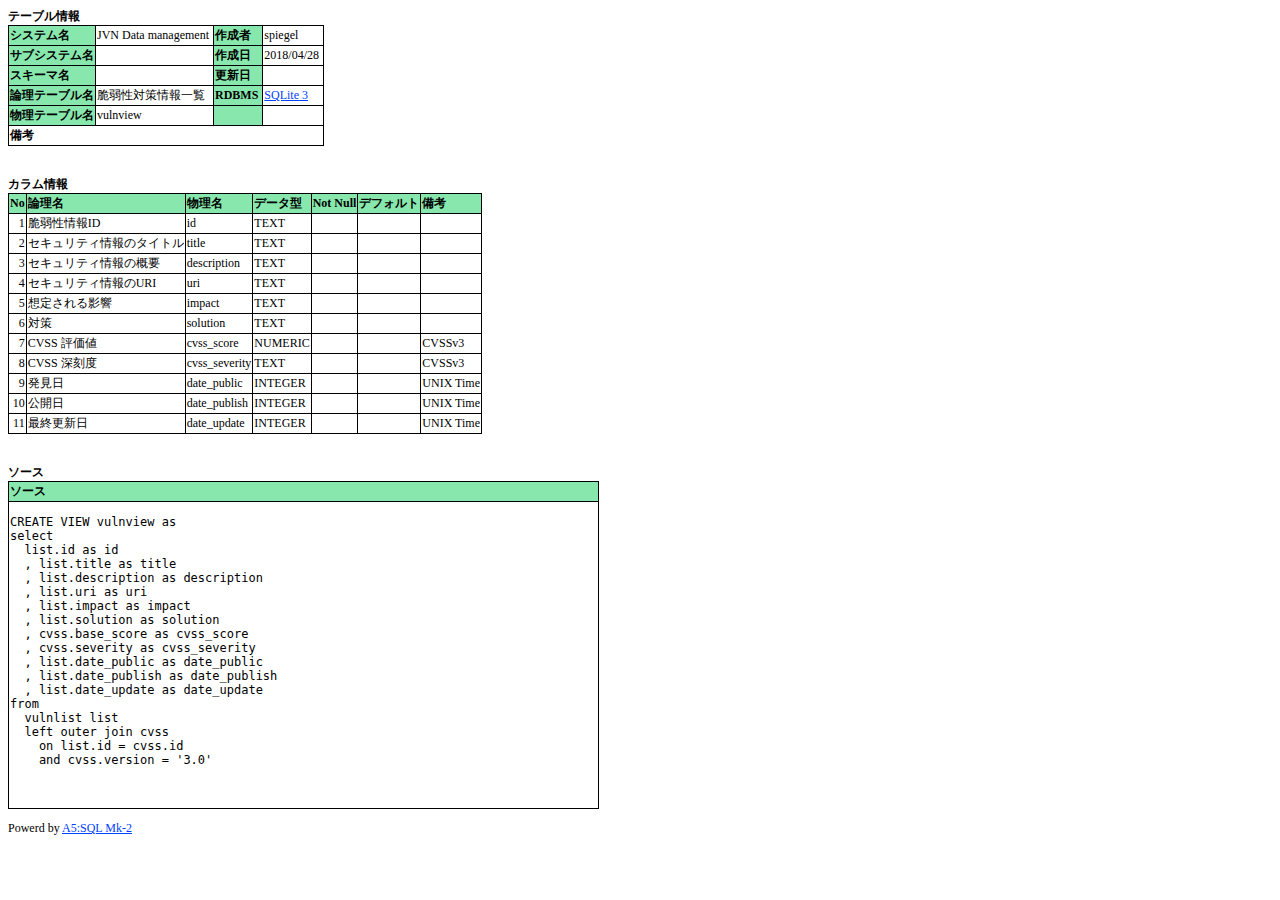
==== docs/tables/_vulnview_.html @ fc267872 "Update database spec" ====
﻿<!DOCTYPE html>
<html lang="ja">
	<head>
		<meta http-equiv="Content-type" content="text/html; charset=UTF-8">
		<title>テーブル定義書&#32;JVN&#32;Data&#32;management</title>
		<link rel="stylesheet" href="../a5m2.css">
	</head>
	<body>
	<table>
		<caption>テーブル情報</caption>
		<tr>
			<th>システム名</th>
			<td>JVN&#32;Data&#32;management&nbsp;</td>
			<th>作成者</th>
			<td>spiegel&nbsp;</td>
		</tr>
		<tr>
			<th>サブシステム名</th>
			<td>&nbsp;</td>
			<th>作成日</th>
			<td>2018/04/28&nbsp;</td>
		</tr>
		<tr>
			<th>スキーマ名</th>
			<td>&nbsp;</td>
			<th>更新日</th>
			<td>&nbsp;</td>
		</tr>
		<tr>
			<th>論理テーブル名</th>
			<td>脆弱性対策情報一覧</td>
			<th>RDBMS&nbsp;</th>
			<td><a href="https://www.sqlite.org/">SQLite 3</a></td>
		</tr>
		<tr>
			<th>物理テーブル名</th>
			<td>vulnview&nbsp;</td>
			<th>&nbsp;</th>
			<td>&nbsp;</td>
		</tr>
		<tr>
			<td colspan="4"><b>備考</b><br></td>
		</tr>
	</table>

<br>
<br>
	<table>
		<caption>カラム情報</caption>
		<tr>
			<th>No</th>
			<th>論理名</th>
			<th>物理名</th>
			<th>データ型</th>
			<th>Not Null</th>
			<th>デフォルト</th>
			<th>備考</th>
		</tr>
		<tr>
			<td style="text-align:right;">1</td>
			<td>脆弱性情報ID</td>
			<td>id</td>
			<td>TEXT</td>
			<td>&nbsp;</td>
			<td></td>
			<td></td>
		</tr>
		<tr>
			<td style="text-align:right;">2</td>
			<td>セキュリティ情報のタイトル</td>
			<td>title</td>
			<td>TEXT</td>
			<td>&nbsp;</td>
			<td></td>
			<td></td>
		</tr>
		<tr>
			<td style="text-align:right;">3</td>
			<td>セキュリティ情報の概要</td>
			<td>description</td>
			<td>TEXT</td>
			<td>&nbsp;</td>
			<td></td>
			<td></td>
		</tr>
		<tr>
			<td style="text-align:right;">4</td>
			<td>セキュリティ情報のURI</td>
			<td>uri</td>
			<td>TEXT</td>
			<td>&nbsp;</td>
			<td></td>
			<td></td>
		</tr>
		<tr>
			<td style="text-align:right;">5</td>
			<td>想定される影響</td>
			<td>impact</td>
			<td>TEXT</td>
			<td>&nbsp;</td>
			<td></td>
			<td></td>
		</tr>
		<tr>
			<td style="text-align:right;">6</td>
			<td>対策</td>
			<td>solution</td>
			<td>TEXT</td>
			<td>&nbsp;</td>
			<td></td>
			<td></td>
		</tr>
		<tr>
			<td style="text-align:right;">7</td>
			<td>CVSS 評価値</td>
			<td>cvss_score</td>
			<td>NUMERIC</td>
			<td>&nbsp;</td>
			<td></td>
			<td>CVSSv3</td>
		</tr>
		<tr>
			<td style="text-align:right;">8</td>
			<td>CVSS 深刻度</td>
			<td>cvss_severity</td>
			<td>TEXT</td>
			<td>&nbsp;</td>
			<td></td>
			<td>CVSSv3</td>
		</tr>
		<tr>
			<td style="text-align:right;">9</td>
			<td>発見日</td>
			<td>date_public</td>
			<td>INTEGER</td>
			<td>&nbsp;</td>
			<td></td>
			<td>UNIX Time</td>
		</tr>
		<tr>
			<td style="text-align:right;">10</td>
			<td>公開日</td>
			<td>date_publish</td>
			<td>INTEGER</td>
			<td>&nbsp;</td>
			<td></td>
			<td>UNIX Time</td>
		</tr>
		<tr>
			<td style="text-align:right;">11</td>
			<td>最終更新日</td>
			<td>date_update</td>
			<td>INTEGER</td>
			<td>&nbsp;</td>
			<td></td>
			<td>UNIX Time</td>
		</tr>
	</table>

<br>
<br>
	<table>
		<colgroup>
			<col width="590">
		</colgroup>
		<caption>ソース</caption>
		<tr>
			<th>ソース</th>
		</tr>
		<tr>
			<td>
				<pre>
CREATE&#32;VIEW&#32;vulnview&#32;as&#32;<br>select<br>&#32;&#32;list.id&#32;as&#32;id<br>&#32;&#32;,&#32;list.title&#32;as&#32;title<br>&#32;&#32;,&#32;list.description&#32;as&#32;description<br>&#32;&#32;,&#32;list.uri&#32;as&#32;uri<br>&#32;&#32;,&#32;list.impact&#32;as&#32;impact<br>&#32;&#32;,&#32;list.solution&#32;as&#32;solution<br>&#32;&#32;,&#32;cvss.base_score&#32;as&#32;cvss_score<br>&#32;&#32;,&#32;cvss.severity&#32;as&#32;cvss_severity<br>&#32;&#32;,&#32;list.date_public&#32;as&#32;date_public<br>&#32;&#32;,&#32;list.date_publish&#32;as&#32;date_publish<br>&#32;&#32;,&#32;list.date_update&#32;as&#32;date_update&#32;<br>from<br>&#32;&#32;vulnlist&#32;list&#32;<br>&#32;&#32;left&#32;outer&#32;join&#32;cvss&#32;<br>&#32;&#32;&#32;&#32;on&#32;list.id&#32;=&#32;cvss.id&#32;<br>&#32;&#32;&#32;&#32;and&#32;cvss.version&#32;=&#32;'3.0'<br>
				</pre>
			</td>
		</tr>
	</table>

	<p>Powerd by <a href="https://a5m2.mmatsubara.com/">A5:SQL Mk-2</a></p>
	</body>
</html>
---- docs/a5m2.css ----
﻿body {
	font-family: "sans-serif";
	font-size: 9pt;
}
h1 {
	font-size: 12pt;
	font-weight: bold;
}
caption {
	font-size: 9pt;
	font-weight: bold;
	text-align: left;
}
table { 
	border: 1px solid Black;
	border-collapse: collapse;
}
th {
	font-weight: bold;
	background-color: #87E7AD;
	text-align:left;
	font-size: 9pt;
	color: #000000;
	word-break: break-all;
	border: 1px solid Black;
}
td { 
	font-size: 9pt;
	word-break: break-all;
	border: 1px solid Black;
}
a { 
	color: #0041FF;
}
a:hover { 
	color: #FF9900;
}
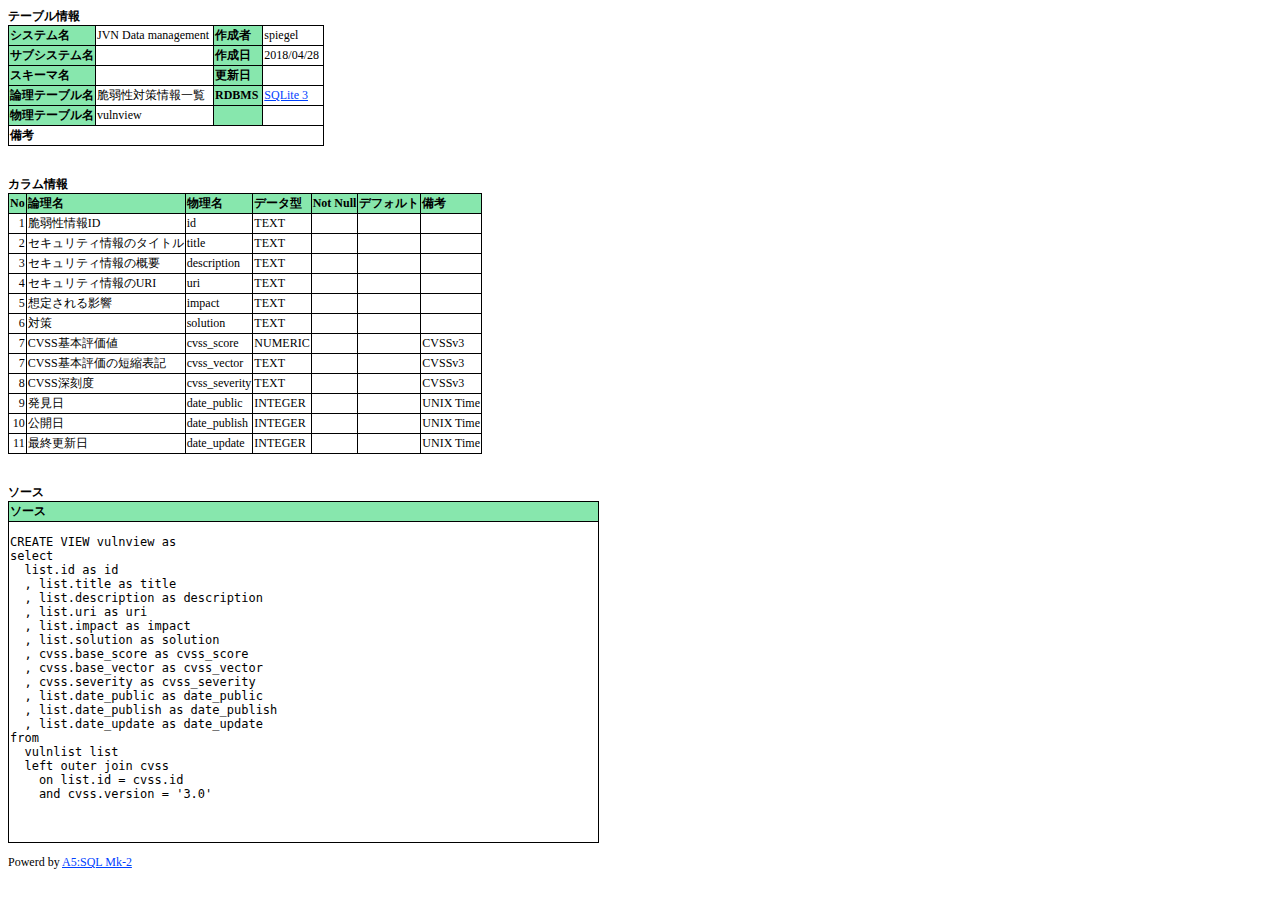
==== commit 719230fe: "Rename detail to info and modified info sub-command" ====
--- a/docs/tables/_vulnview_.html
+++ b/docs/tables/_vulnview_.html
@@ -112,7 +112,7 @@
 		</tr>
 		<tr>
 			<td style="text-align:right;">7</td>
-			<td>CVSS 評価値</td>
+			<td>CVSS基本評価値</td>
 			<td>cvss_score</td>
 			<td>NUMERIC</td>
 			<td>&nbsp;</td>
@@ -120,8 +120,17 @@
 			<td>CVSSv3</td>
 		</tr>
 		<tr>
+			<td style="text-align:right;">7</td>
+			<td>CVSS基本評価の短縮表記</td>
+			<td>cvss_vector</td>
+			<td>TEXT</td>
+			<td>&nbsp;</td>
+			<td></td>
+			<td>CVSSv3</td>
+		</tr>
+		<tr>
 			<td style="text-align:right;">8</td>
-			<td>CVSS 深刻度</td>
+			<td>CVSS深刻度</td>
 			<td>cvss_severity</td>
 			<td>TEXT</td>
 			<td>&nbsp;</td>
@@ -170,7 +179,7 @@
 		<tr>
 			<td>
 				<pre>
-CREATE&#32;VIEW&#32;vulnview&#32;as&#32;<br>select<br>&#32;&#32;list.id&#32;as&#32;id<br>&#32;&#32;,&#32;list.title&#32;as&#32;title<br>&#32;&#32;,&#32;list.description&#32;as&#32;description<br>&#32;&#32;,&#32;list.uri&#32;as&#32;uri<br>&#32;&#32;,&#32;list.impact&#32;as&#32;impact<br>&#32;&#32;,&#32;list.solution&#32;as&#32;solution<br>&#32;&#32;,&#32;cvss.base_score&#32;as&#32;cvss_score<br>&#32;&#32;,&#32;cvss.severity&#32;as&#32;cvss_severity<br>&#32;&#32;,&#32;list.date_public&#32;as&#32;date_public<br>&#32;&#32;,&#32;list.date_publish&#32;as&#32;date_publish<br>&#32;&#32;,&#32;list.date_update&#32;as&#32;date_update&#32;<br>from<br>&#32;&#32;vulnlist&#32;list&#32;<br>&#32;&#32;left&#32;outer&#32;join&#32;cvss&#32;<br>&#32;&#32;&#32;&#32;on&#32;list.id&#32;=&#32;cvss.id&#32;<br>&#32;&#32;&#32;&#32;and&#32;cvss.version&#32;=&#32;'3.0'<br>
+CREATE&#32;VIEW&#32;vulnview&#32;as&#32;<br>select<br>&#32;&#32;list.id&#32;as&#32;id<br>&#32;&#32;,&#32;list.title&#32;as&#32;title<br>&#32;&#32;,&#32;list.description&#32;as&#32;description<br>&#32;&#32;,&#32;list.uri&#32;as&#32;uri<br>&#32;&#32;,&#32;list.impact&#32;as&#32;impact<br>&#32;&#32;,&#32;list.solution&#32;as&#32;solution<br>&#32;&#32;,&#32;cvss.base_score&#32;as&#32;cvss_score<br>&#32;&#32;,&#32;cvss.base_vector&#32;as&#32;cvss_vector<br>&#32;&#32;,&#32;cvss.severity&#32;as&#32;cvss_severity<br>&#32;&#32;,&#32;list.date_public&#32;as&#32;date_public<br>&#32;&#32;,&#32;list.date_publish&#32;as&#32;date_publish<br>&#32;&#32;,&#32;list.date_update&#32;as&#32;date_update&#32;<br>from<br>&#32;&#32;vulnlist&#32;list&#32;<br>&#32;&#32;left&#32;outer&#32;join&#32;cvss&#32;<br>&#32;&#32;&#32;&#32;on&#32;list.id&#32;=&#32;cvss.id&#32;<br>&#32;&#32;&#32;&#32;and&#32;cvss.version&#32;=&#32;'3.0'<br>
 				</pre>
 			</td>
 		</tr>
